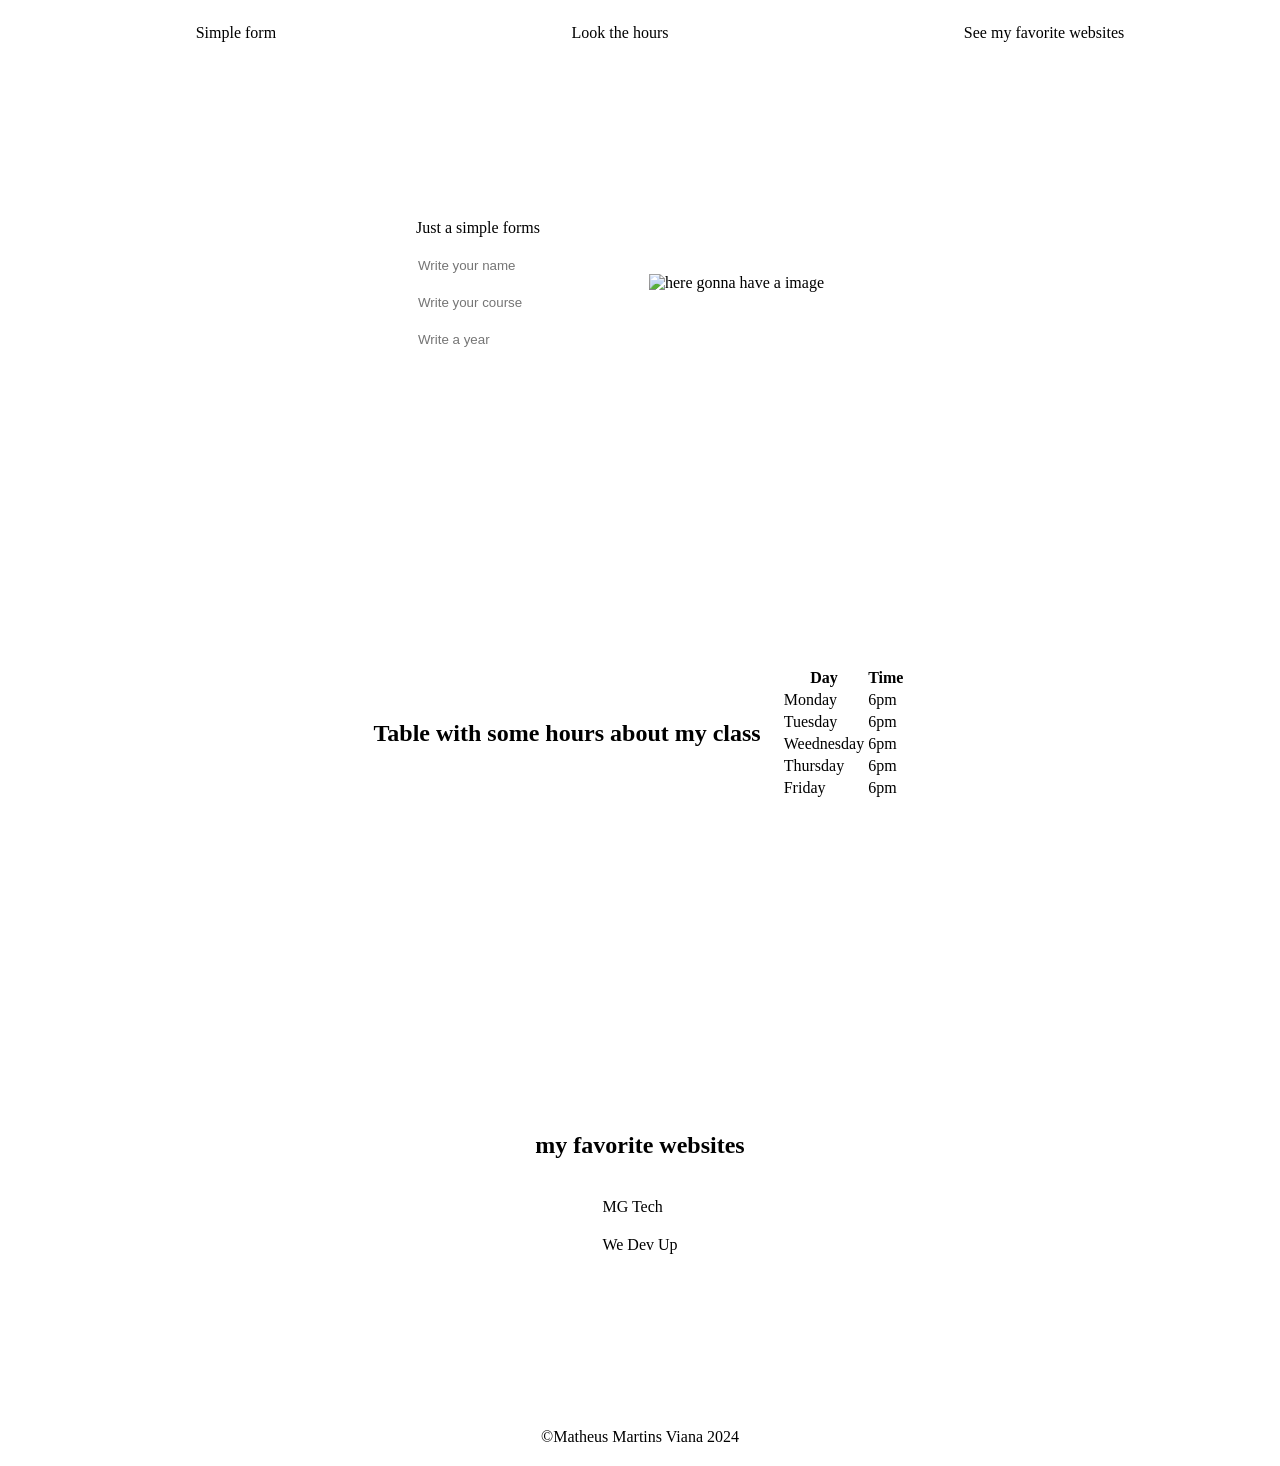
==== index.html @ da64c9ee "feat: initial commit" ====
<!DOCTYPE html>
<html lang="pt">

<head>
    <meta charset="UTF-8">
    <meta name="viewport" content="width=device-width, initial-scale=1.0">
    <meta name="author" content="Matheus Martins Viana">
    <title>Activity</title>
</head>

<style>
    * {
        text-decoration: none;
        list-style: none;
        color: black;
    }

    html {
        scroll-behavior: smooth;
    }

    nav {
        display: flex;
        align-items: center;
        justify-content: center;
    }

    nav ul {
        list-style: none;
        text-decoration: none;
        display: flex;
        width: 100%;
        justify-content: space-around;
    }

    section {
        display: flex;
        align-items: center;
        gap: 20px;
        justify-content: center;
        width: 100%;
        height: 50vh;
    }

    form {
        display: flex;
        flex-direction: column;
        gap: 20px;
    }

    form input {
        border: none;
    }
</style>

<body>
    <header>
        <nav>
            <ul>
                <li><a href="#form">Simple form</a></li>
                <li><a href="#hours">Look the hours</a></li>
                <li><a href="#websites">See my favorite websites</a></li>
            </ul>
        </nav>
    </header>

    <section>
        <form action="#" id="form">
            <label for="Simple Form">Just a simple forms</label>
            <input type="text" name="name" id="name" placeholder="Write your name">
            <input type="text" name="course" id="course" placeholder="Write your course">
            <input type="number" name="number" id="number" placeholder="Write a year">
        </form>
        <figure>
            <img src="" alt="here gonna have a image">
        </figure>
    </section>

    <section>
        <h2>Table with some hours about my class</h2>
        <table id="hours">
            <thead>
                <tr>
                    <th>Day</th>
                    <th>Time</th>
                </tr>
                <tr>
                    <td>Monday</td>
                    <td>6pm</td>
                </tr>
                <tr>
                    <td>Tuesday</td>
                    <td>6pm</td>
                </tr>
                <tr>
                    <td>Weednesday</td>
                    <td>6pm</td>
                </tr>
                <tr>
                    <td>Thursday</td>
                    <td>6pm</td>
                </tr>
                <tr>
                    <td>Friday</td>
                    <td>6pm</td>
                </tr>
            </thead>
        </table>
    </section>

    <section id="websites" style="flex-direction: column;">
        <h2>my favorite websites</h2>
        <div style="display: flex; flex-direction: column; gap: 20px;">
            <a href="https://mgtechbr.com/">MG Tech</a>
            <a href="https://wedevup.com.br/">We Dev Up</a>
        </div>
    </section>

    <footer style="display: flex; align-items: center; justify-content: center; margin: 20px;">
        <a href="https://github.com/matheusmartinsviana">&copy;Matheus Martins Viana 2024</a>
    </footer>
</body>

</html>
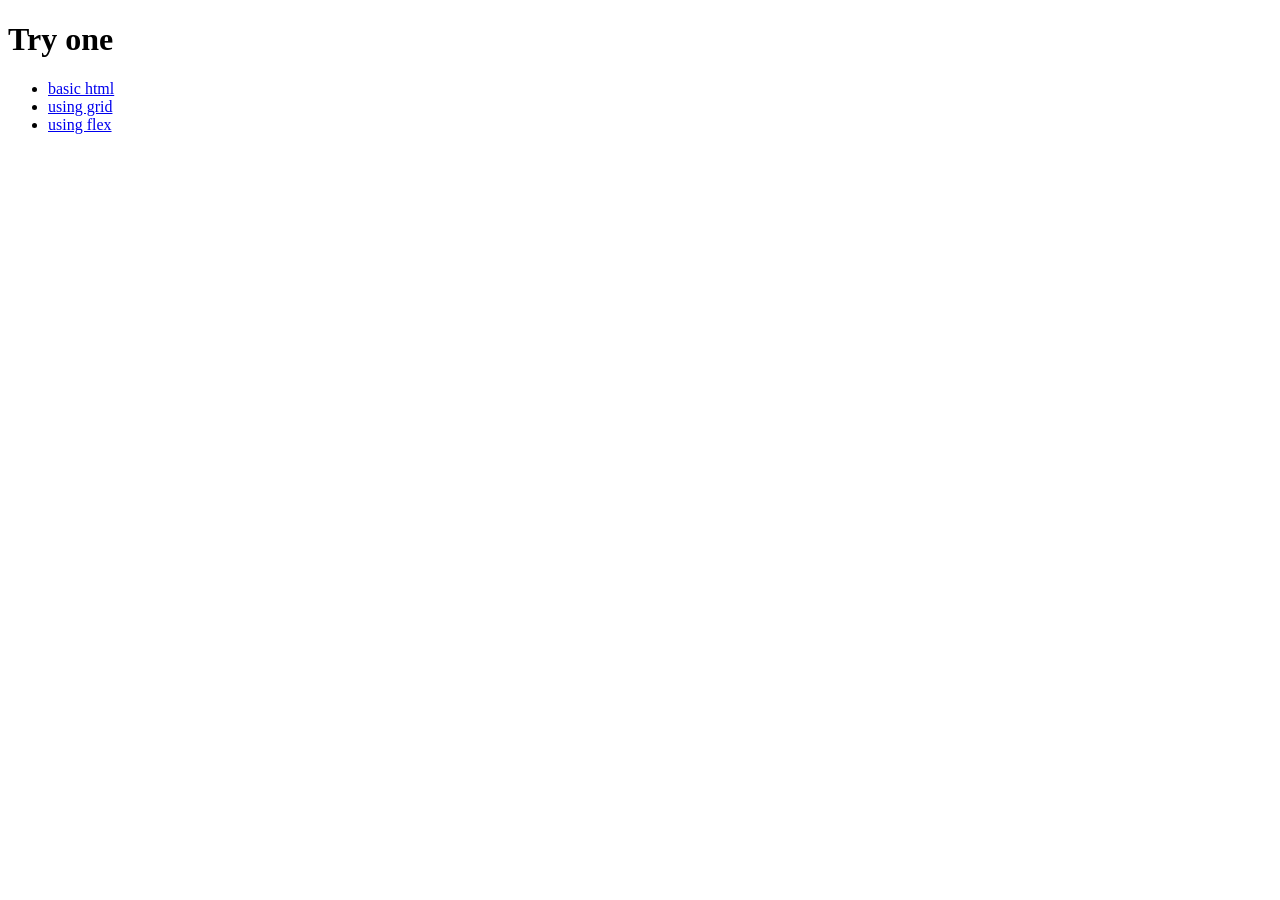
==== commit be1416f2: "feat: add pages with basic flex box and grid" ====
--- a/index.html
+++ b/index.html
@@ -4,121 +4,25 @@
 <head>
     <meta charset="UTF-8">
     <meta name="viewport" content="width=device-width, initial-scale=1.0">
-    <meta name="author" content="Matheus Martins Viana">
-    <title>Activity</title>
+    <link rel="stylesheet" href="assets/style.css">
+    <title>Document</title>
 </head>
 
-<style>
-    * {
-        text-decoration: none;
-        list-style: none;
-        color: black;
-    }
-
-    html {
-        scroll-behavior: smooth;
-    }
-
-    nav {
-        display: flex;
-        align-items: center;
-        justify-content: center;
-    }
-
-    nav ul {
-        list-style: none;
-        text-decoration: none;
-        display: flex;
-        width: 100%;
-        justify-content: space-around;
-    }
-
-    section {
-        display: flex;
-        align-items: center;
-        gap: 20px;
-        justify-content: center;
-        width: 100%;
-        height: 50vh;
-    }
-
-    form {
-        display: flex;
-        flex-direction: column;
-        gap: 20px;
-    }
-
-    form input {
-        border: none;
-    }
-</style>
-
 <body>
-    <header>
-        <nav>
-            <ul>
-                <li><a href="#form">Simple form</a></li>
-                <li><a href="#hours">Look the hours</a></li>
-                <li><a href="#websites">See my favorite websites</a></li>
-            </ul>
-        </nav>
-    </header>
-
-    <section>
-        <form action="#" id="form">
-            <label for="Simple Form">Just a simple forms</label>
-            <input type="text" name="name" id="name" placeholder="Write your name">
-            <input type="text" name="course" id="course" placeholder="Write your course">
-            <input type="number" name="number" id="number" placeholder="Write a year">
-        </form>
-        <figure>
-            <img src="" alt="here gonna have a image">
-        </figure>
-    </section>
-
-    <section>
-        <h2>Table with some hours about my class</h2>
-        <table id="hours">
-            <thead>
-                <tr>
-                    <th>Day</th>
-                    <th>Time</th>
-                </tr>
-                <tr>
-                    <td>Monday</td>
-                    <td>6pm</td>
-                </tr>
-                <tr>
-                    <td>Tuesday</td>
-                    <td>6pm</td>
-                </tr>
-                <tr>
-                    <td>Weednesday</td>
-                    <td>6pm</td>
-                </tr>
-                <tr>
-                    <td>Thursday</td>
-                    <td>6pm</td>
-                </tr>
-                <tr>
-                    <td>Friday</td>
-                    <td>6pm</td>
-                </tr>
-            </thead>
-        </table>
-    </section>
-
-    <section id="websites" style="flex-direction: column;">
-        <h2>my favorite websites</h2>
-        <div style="display: flex; flex-direction: column; gap: 20px;">
-            <a href="https://mgtechbr.com/">MG Tech</a>
-            <a href="https://wedevup.com.br/">We Dev Up</a>
-        </div>
-    </section>
-
-    <footer style="display: flex; align-items: center; justify-content: center; margin: 20px;">
-        <a href="https://github.com/matheusmartinsviana">&copy;Matheus Martins Viana 2024</a>
-    </footer>
+    <main class="main-section">
+        <h1>Try one</h1>
+        <ul>
+            <li>
+                <a href="basic.html">basic html</a>
+            </li>
+            <li>
+                <a href="grid.html">using grid</a>
+            </li>
+            <li>
+                <a href="flex.html">using flex</a>
+            </li>
+        </ul>
+    </main>
 </body>
 
 </html>
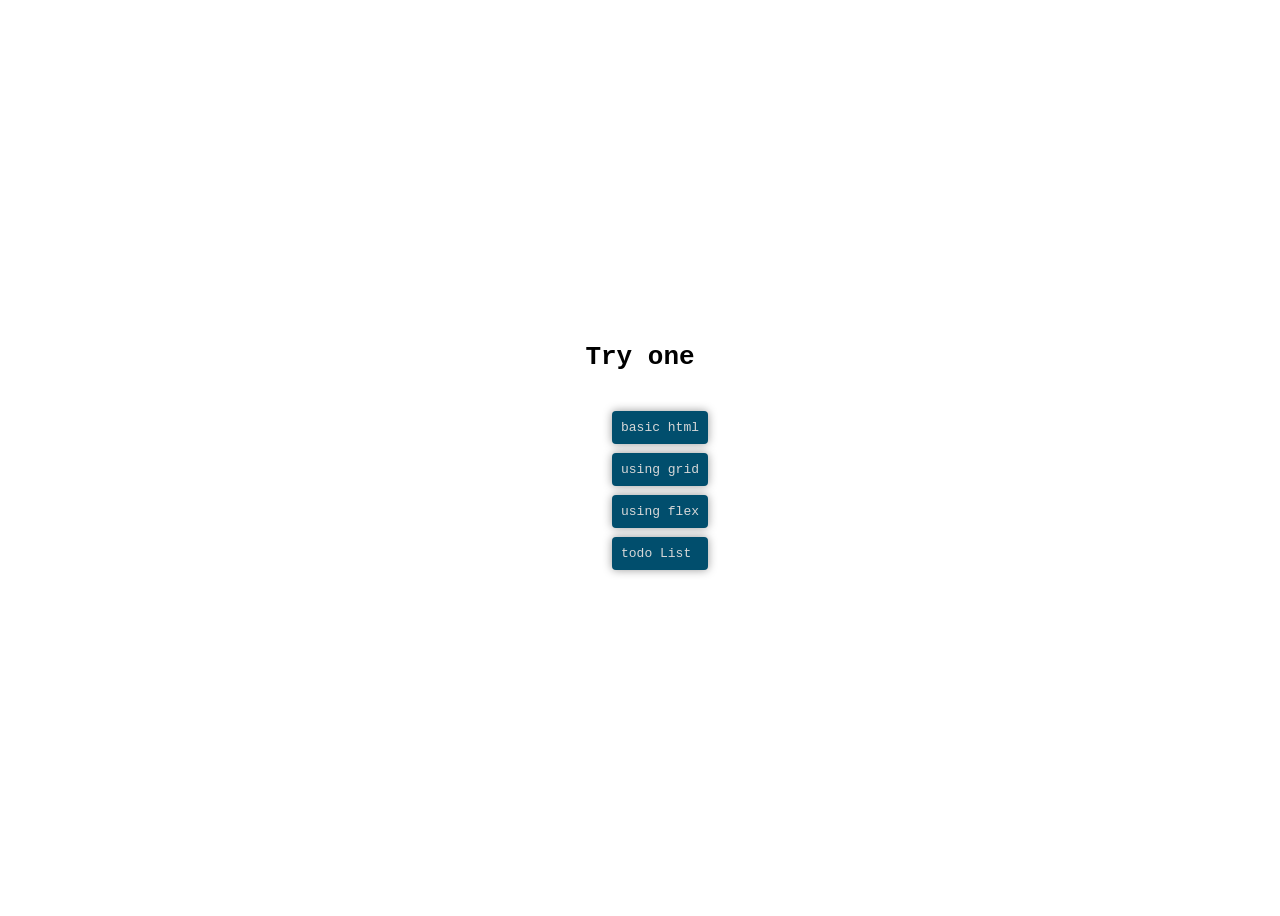
==== commit 07da1609: "refactor: organize file structure" ====
--- a/index.html
+++ b/index.html
@@ -13,13 +13,16 @@
         <h1>Try one</h1>
         <ul>
             <li>
-                <a href="basic.html">basic html</a>
+                <a href="semanticHtml/basic.html">basic html</a>
             </li>
             <li>
-                <a href="grid.html">using grid</a>
+                <a href="grid/grid.html">using grid</a>
             </li>
             <li>
-                <a href="flex.html">using flex</a>
+                <a href="flex/flex.html">using flex</a>
+            </li>
+            <li>
+                <a href="todoList/todoList.html">todo List</a>
             </li>
         </ul>
     </main>
--- a/assets/style.css
+++ b/assets/style.css
@@ -0,0 +1,177 @@
+* {
+    text-decoration: none;
+    list-style: none;
+    color: black;
+    font-family: monospace;
+}
+
+html {
+    scroll-behavior: smooth;
+}
+
+/* basic html */
+.nav {
+    display: flex;
+    align-items: center;
+    justify-content: center;
+
+    & ul {
+        margin-top: 15px;
+        list-style: none;
+        text-decoration: none;
+        display: flex;
+        width: 100%;
+        justify-content: space-around;
+
+        & li:hover {
+            font-weight: 800;
+        }
+
+        & li:active {
+            font-weight: 900;
+        }
+    }
+}
+
+.form,
+.hours-table,
+.favorite-websites {
+    display: flex;
+    align-items: center;
+    gap: 20px;
+    justify-content: center;
+    width: 100%;
+    height: 50vh;
+}
+
+.hours-table {
+    display: flex;
+    flex-direction: column;
+
+    & table {
+        border-collapse: collapse;
+        box-shadow: 0 0 10px rgba(0, 0, 0, 0.2);
+
+        &,
+        th,
+        td {
+            text-align: left;
+            padding: 10px;
+        }
+    }
+}
+
+.form form {
+    display: flex;
+    flex-direction: column;
+    gap: 20px;
+
+    & input {
+        background-color: rgb(245, 245, 245);
+        padding: 10px;
+        outline: none;
+        border-radius: 5px;
+        box-shadow: 0 0 10px rgba(0, 0, 0, 0.1);
+        transition: all ease-in-out .2s;
+        border: none;
+
+        &:hover {
+            background-color: rgba(245, 245, 245, 0.685);
+        }
+    }
+}
+
+#modal {
+    border: none;
+    border-radius: 10px;
+    box-shadow: 0 0 10px rgba(0, 0, 0, 0.4);
+
+    & button {
+        color: white;
+        background-color: black;
+        border: none;
+        padding: 10px;
+        border-radius: 8px;
+        cursor: pointer;
+        transition: all ease-in-out .3s;
+
+        &:hover {
+            background-color: #222;
+        }
+    }
+}
+
+/* end basic html */
+
+/* index.html */
+.main-section {
+    display: flex;
+    align-items: center;
+    justify-content: center;
+    flex-direction: column;
+    width: 100%;
+    height: 100vh;
+
+    & ul li a {
+        background: rgb(1, 78, 109);
+        color: rgb(216, 216, 216);
+        display: flex;
+        padding: 9px;
+        margin: 9px;
+        border-radius: 4px;
+        box-shadow: 0 0 10px rgba(0, 0, 0, 0.4);
+        transition: all ease-in-out .2s;
+
+        &:hover {
+            background-color: rgba(13, 75, 99, 0.938);
+        }
+
+    }
+}
+
+/* end index.html */
+
+/* flex.html */
+
+.container {
+    display: flex;
+    align-items: center;
+    justify-content: center;
+}
+
+.movies {
+    max-width: 900px;
+    display: flex;
+    align-items: center;
+    justify-content: center;
+    flex-wrap: wrap;
+    margin: 10px;
+    gap: 20px;
+}
+
+.movie-item {
+    border-radius: 5px;
+    padding: 10px;
+    border: solid 1px rgb(233, 233, 233);
+    width: 400px;
+    display: flex;
+    align-items: center;
+    justify-content: center;
+    flex-direction: column;
+    box-shadow: 0 0 10px rgba(0, 0, 0, 0.1);
+    transition: transform ease-in-out .3s;
+
+    & p {
+        font-weight: 900;
+    }
+
+    & figure img {
+        width: 200px;
+        height: auto;
+    }
+
+    &:hover {
+        transform: scale(1.01);
+        backface-visibility: hidden;
+    }
+}
